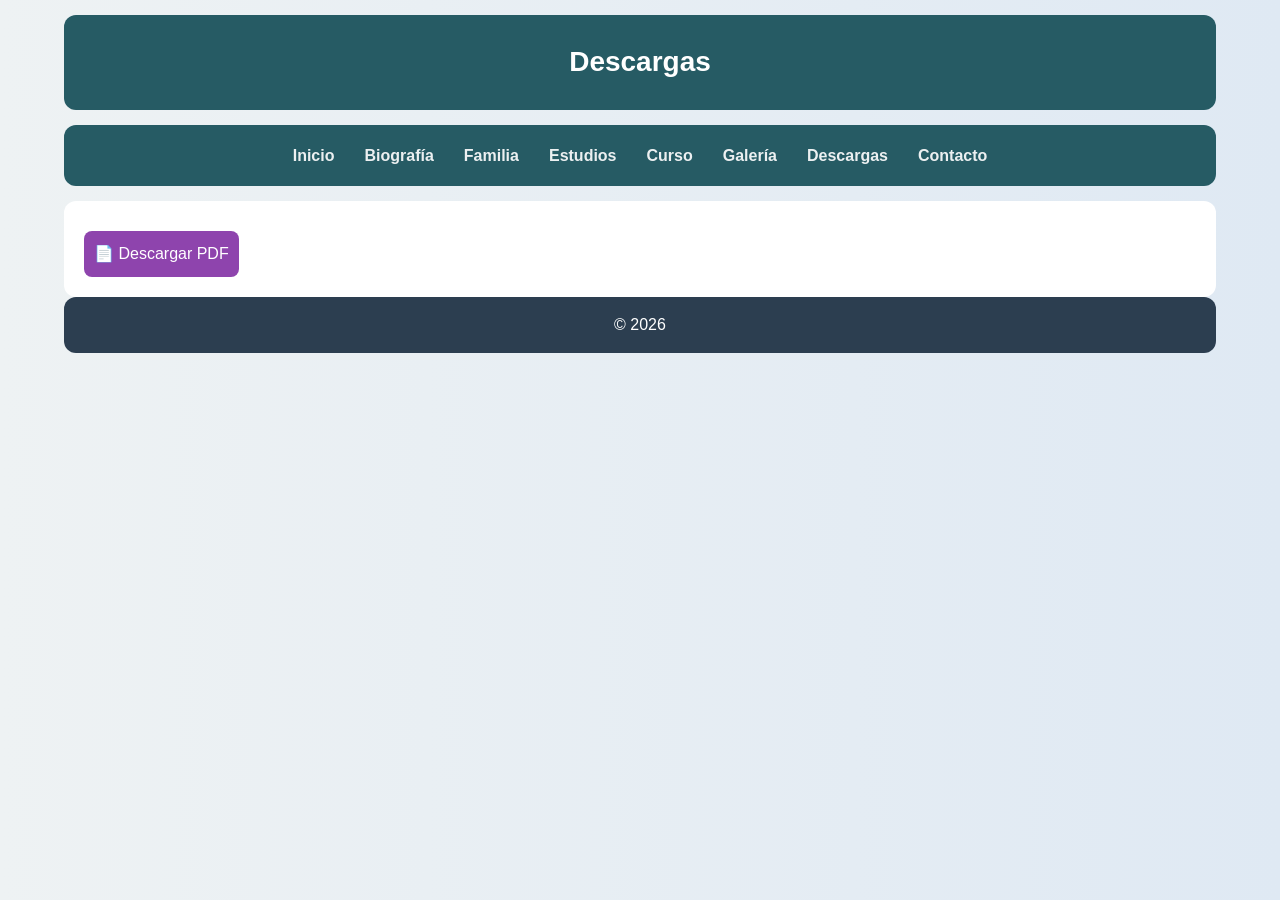
==== descargas.html @ e2357d08 "Add files via upload" ====
<!DOCTYPE html>
<html lang="es">
<head>
<meta charset="UTF-8">
<title>Descargas</title>
<link rel="stylesheet" href="estilo.css">
</head>
<body>

<div class="contenedor1">

<header><h1>Descargas</h1></header>

<nav>
<ul>
<li><a href="index.html">Inicio</a></li>
<li><a href="biografia.html">Biografía</a></li>
<li><a href="familia.html">Familia</a></li>
<li><a href="estudios.html">Estudios</a></li>
<li><a href="curso.html">Curso</a></li>
<li><a href="galeria.html">Galería</a></li>
<li><a href="descargas.html">Descargas</a></li>
<li><a href="contacto.html">Contacto</a></li>
</ul>
</nav>

<section>
    <a href="docs/programacion_web.pdf" download>
        📄 Descargar PDF
    </a>
</section>
<footer><p>© 2026</p></footer>

</div>
</body>
</html>
---- estilo.css ----
/* RESET BÁSICO */
* {
    margin: 0;
    padding: 0;
    box-sizing: border-box;
}

/* ESTILO GENERAL */
body {
    font-family: Arial, Helvetica, sans-serif;
    background: linear-gradient(to right, #eef2f3, #dfe9f3);
    color: #161515;
    line-height: 1.6;
}

/* CONTENEDOR */
.contenedor1 {
    width: 90%;
    max-width: 1200px;
    margin: auto;
}

/* HEADER */
header {
    background: #265b64;
    color: white;
    padding: 25px;
    text-align: center;
    border-radius: 12px;
    margin: 15px 0;
}

header h1 {
    font-size: 28px;
}

header p {
    font-size: 16px;
}

/* NAV */
nav {
    background: #265b64;
    border-radius: 12px;
    margin-bottom: 15px;
}

nav ul {
    list-style: none;
    display: flex;
    justify-content: center;
    flex-wrap: wrap;
    padding: 10px;
}

nav li {
    margin: 8px 15px;
}

nav a {
    text-decoration: none;
    color: #ecf0f1;
    font-weight: bold;
    transition: 0.3s;
}

nav a:hover {
    color: #1abc9c;
}

/* CONTENIDO PRINCIPAL */
.contenido-central {
    display: flex;
    gap: 15px;
    margin-bottom: 15px;
}

/* SECCIÓN */
section {
    flex: 3;
    background: #ffffff;
    padding: 20px;
    border-radius: 12px;
}

/* ARTÍCULOS */
article {
    background: #1abc9c;
    color: white;
    padding: 15px;
    margin: 12px 0;
    border-radius: 10px;
}

/* ASIDE */
aside {
    flex: 1;
    background: #2980b9;
    color: white;
    padding: 20px;
    border-radius: 12px;
}

/* BUSCADOR */
.buscador input {
    width: 100%;
    padding: 8px;
    margin: 8px 0;
    border-radius: 6px;
    border: none;
}

.buscador button {
    width: 100%;
    padding: 10px;
    background: #27ae60;
    border: none;
    color: white;
    border-radius: 6px;
    cursor: pointer;
    transition: 0.3s;
}

.buscador button:hover {
    background: #1e8449;
}

/* GALERÍA */
.galeria {
    display: grid;
    grid-template-columns: repeat(3, 1fr);
    gap: 12px;
}

.galeria img {
    width: 100%;
    border-radius: 10px;
    transition: 0.3s;
}

.galeria img:hover {
    transform: scale(1.05);
}

/* VIDEO */
video {
    margin-top: 15px;
    border-radius: 10px;
}

/* DESCARGAS */
a[download] {
    display: inline-block;
    padding: 10px;
    background: #8e44ad;
    color: white;
    border-radius: 8px;
    text-decoration: none;
    margin-top: 10px;
}

a[download]:hover {
    background: #6c3483;
}

/* FOOTER */
footer {
    background: #2c3e50;
    color: white;
    text-align: center;
    padding: 15px;
    border-radius: 12px;
    margin-bottom: 15px;
}

/* RESPONSIVE (CELULAR) */
@media (max-width: 768px) {
    .contenido-central {
        flex-direction: column;
    }

    nav ul {
        flex-direction: column;
        align-items: center;
    }

    .galeria {
        grid-template-columns: repeat(2, 1fr);
    }
}

@media (max-width: 480px) {
    .galeria {
        grid-template-columns: 1fr;
    }
}
h2 {
    text-align: center;
}
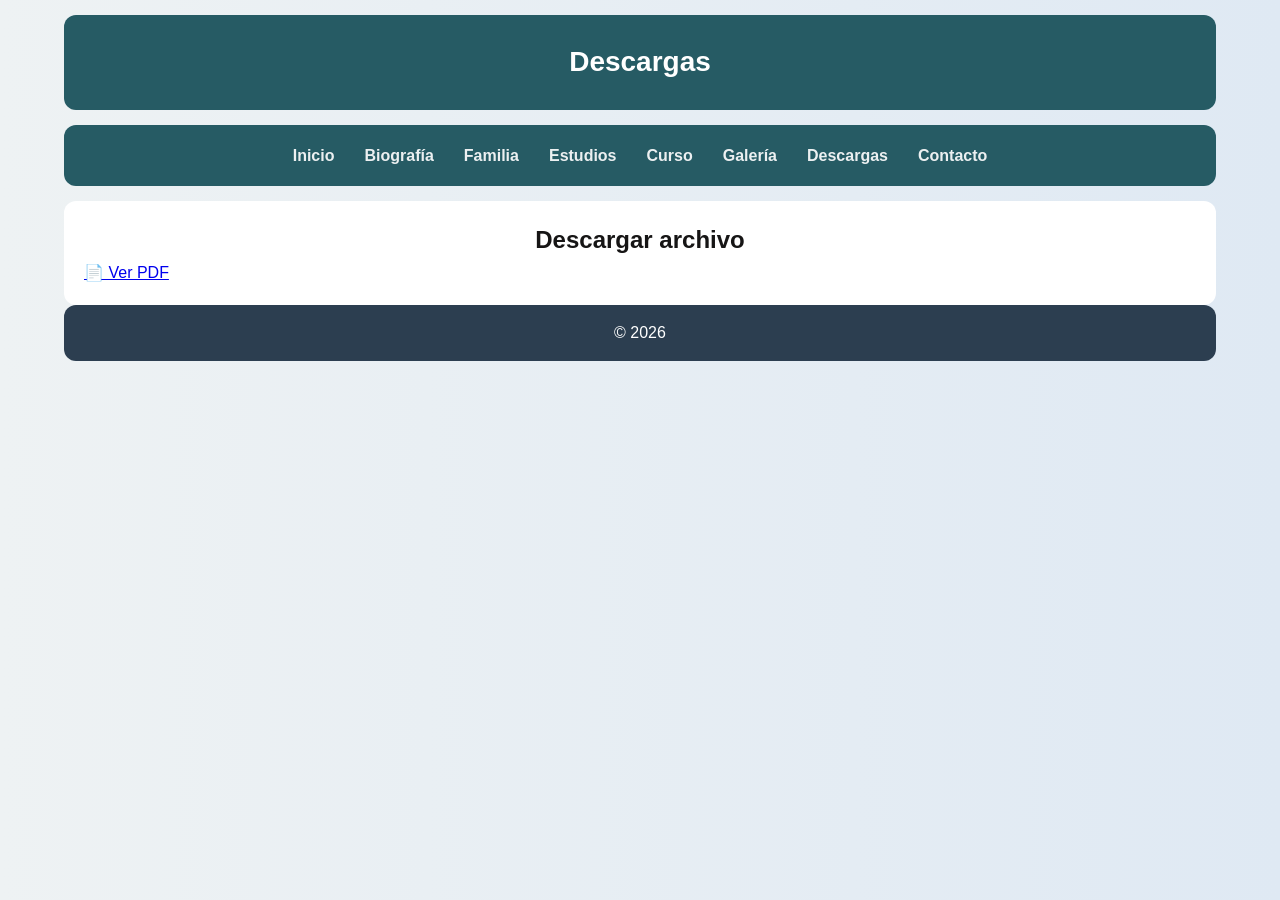
==== commit 35909cad: "Revise downloads page layout and add PDF view link Updated the structure and content of the download" ====
--- a/descargas.html
+++ b/descargas.html
@@ -24,13 +24,16 @@
 </ul>
 </nav>
 
+<body>    
 <section>
-    <a href="docs/programacion_web.pdf" download>
-        📄 Descargar PDF
-    </a>
+    <h2>Descargar archivo</h2>
+
+    <a href="docs/programacion_web.pdf" target="_blank">
+    📄 Ver PDF
+</a>
 </section>
 <footer><p>© 2026</p></footer>
 
 </div>
 </body>
-</html>+</html>
